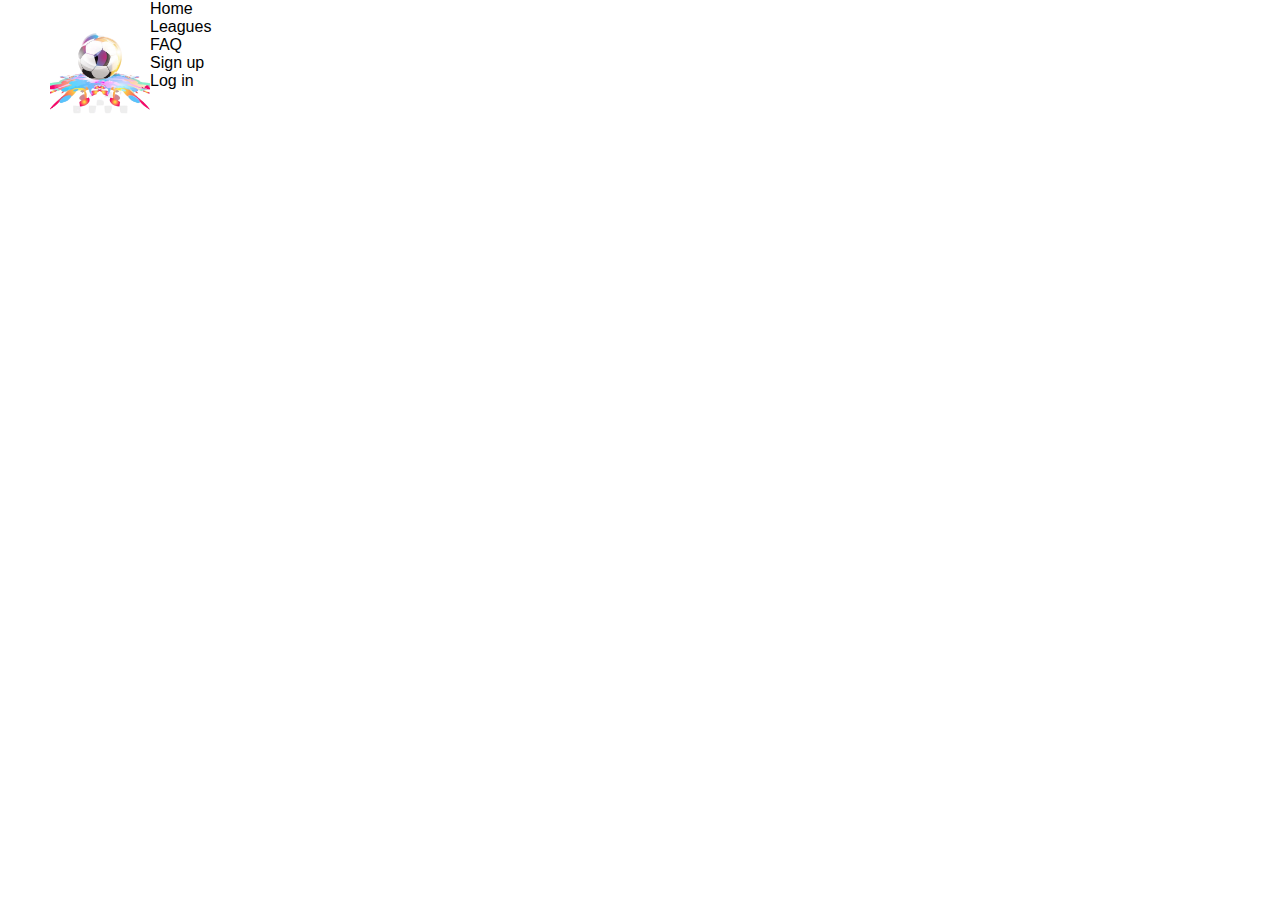
==== proyecto/index.html @ a1e703d7 "Haciendo el sign up hasta el archivo database.js" ====
<!DOCTYPE html>
<html lang="en">
<head>
    <meta charset="UTF-8">
    <meta name="viewport" content="width=device-width, initial-scale=1.0">
    <link rel="stylesheet" href="./css/style.css">
    <title>Manager Christian</title>
</head>
<body>
    <header>
    <nav class="nav-bar">
       <img src="./assets/images/logo1.png" alt="Logo futbol"> 
       <ul>
           <li> Home </li>
           <li> Leagues </li>
           <li> FAQ </li>
           <li> Sign up </li>
           <li> Log in </li>
       </ul>
    </nav>
    </header>
    <!-- Section 1-->
    <section class="section1">
        <div class="texto">
            <h1> Manager Christian </h1>
            <h2> Do you want to see the best leagues and the best teams today? </h2>
        </div>
    </section>
    
</body>
</html>
---- proyecto/css/style.css ----
*{
    padding: 0;
    margin: 0;
    font-family: Arial, Helvetica, sans-serif;
}
nav{
    height: 150px;
    display: flex;
    /* background-color: black; */
    /* background-image: url('../assets/images/cesped.jpg'); */
}
.nav-bar img{
    width: 100px;
    height: 100px;
    padding-left: 50px;
    padding-top: 20px;
}

.nav-bar ul{
    display: block;
    list-style: none;
    float: right;
    margin-right: 20px;
}

.section1{
    background-image: url('../assets/images/section1.jpg');
    background-repeat: no-repeat;
    background-position: center;
    background-size: cover;
    width: 100%;
    height: 650px;
}

h1{
    font-size: 60px;
}
h2{
    font-size: 40px;
    padding-top: 40px;
}
.texto{
    color: white;
    float: right;
    text-align: center;
    padding-top: 100px;
    padding-right: 60px;
    flex-direction: column;
    width: 40%
}
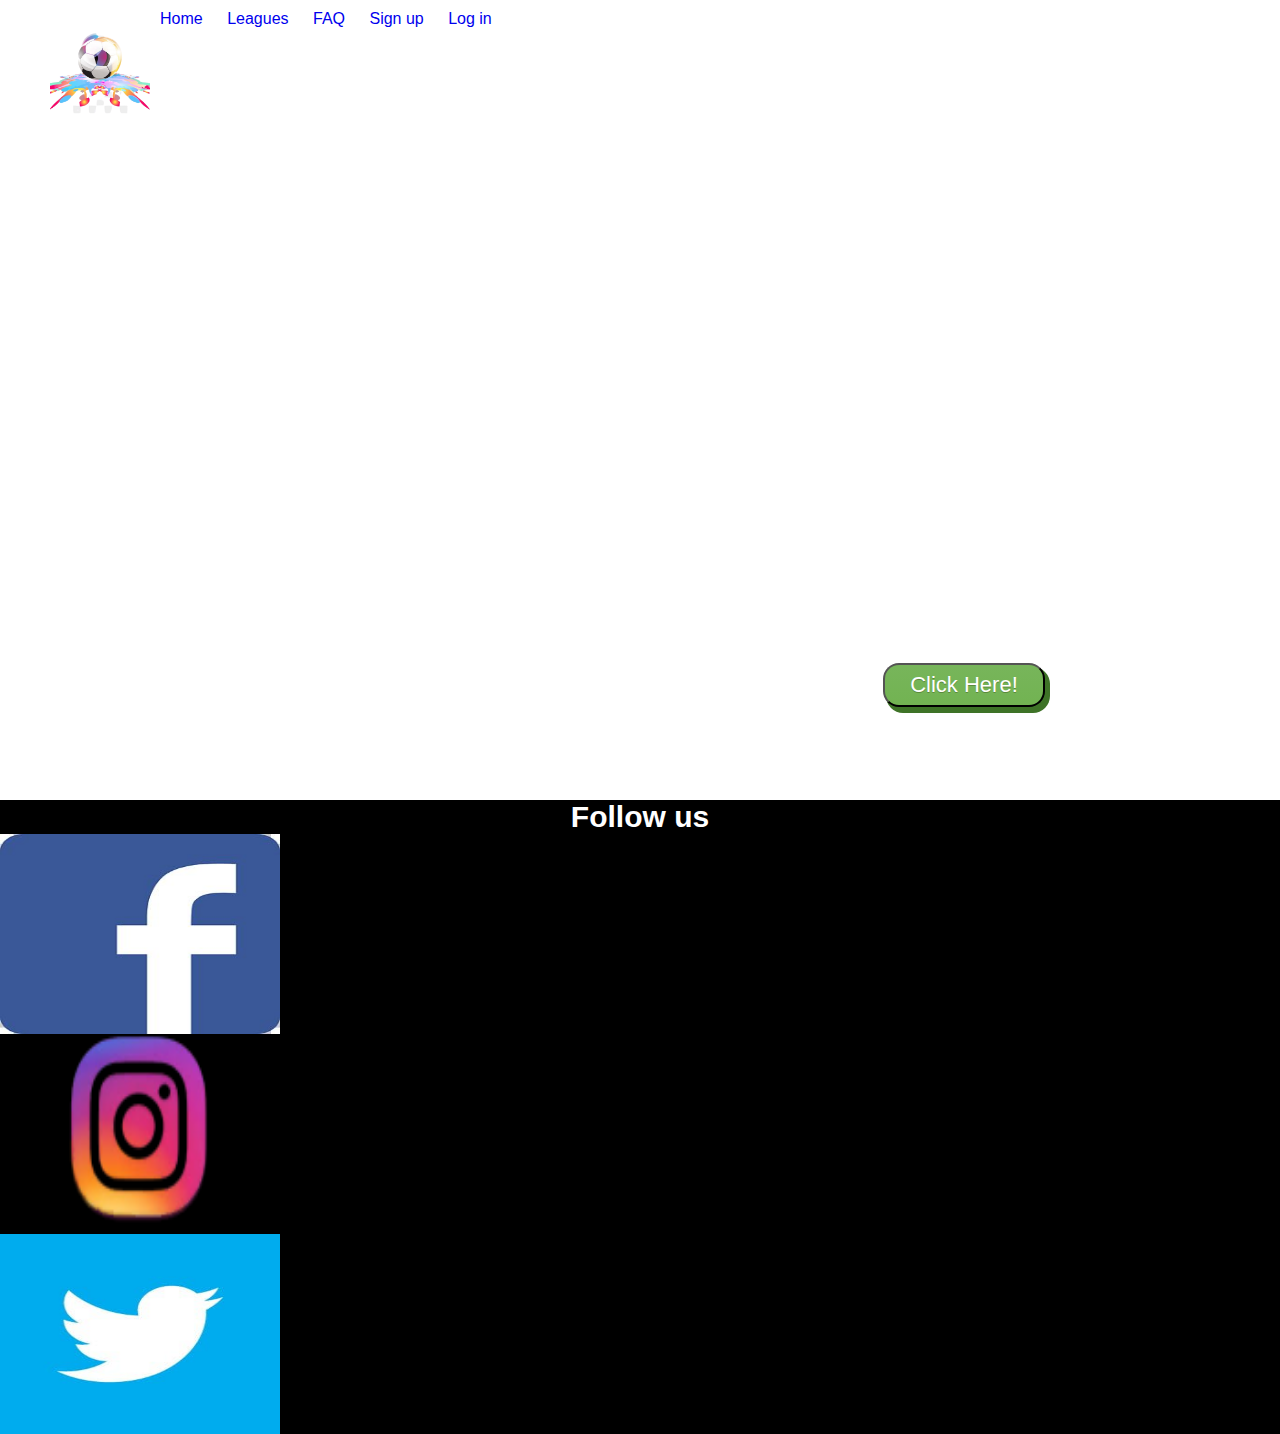
==== commit 3340e2e6: "Mejorando el css" ====
--- a/proyecto/index.html
+++ b/proyecto/index.html
@@ -11,11 +11,11 @@
     <nav class="nav-bar">
        <img src="./assets/images/logo1.png" alt="Logo futbol"> 
        <ul>
-           <li> Home </li>
-           <li> Leagues </li>
-           <li> FAQ </li>
-           <li> Sign up </li>
-           <li> Log in </li>
+           <li> <a class="active" href="index.html"> Home </a></li>
+           <li> <a class="" href="ligas.html"> Leagues </a></li>
+           <li> <a class="" href="FAQ.html"> FAQ </a></li>
+           <li> <a class="" href="sign-up.html"> Sign up</a></li>
+           <li> <a class="" href="login.html"> Log in </a></li>
        </ul>
     </nav>
     </header>
@@ -24,8 +24,17 @@
         <div class="texto">
             <h1> Manager Christian </h1>
             <h2> Do you want to see the best leagues and the best teams today? </h2>
+            <a href="ligas.html"> <button class="go-button" type="submit" id="go-button"> Click Here! </button></a>
         </div>
     </section>
     
+    <footer>
+        <h4> Follow us </h4>
+        <div class="footer">
+            <a href="#"><img src="./assets/images/facebook.jpg" alt="Facebook"></a>
+            <a href="#"><img src="./assets/images/instagram.png" alt="instagram"></a>
+            <a href="#"><img src="./assets/images/twitter.jpg" alt="twitter"></a>
+        </div>
+    </footer>
 </body>
 </html>--- a/proyecto/css/style.css
+++ b/proyecto/css/style.css
@@ -4,8 +4,9 @@
     font-family: Arial, Helvetica, sans-serif;
 }
 nav{
+    display: flex;
+    width: 100%;
     height: 150px;
-    display: flex;
     /* background-color: black; */
     /* background-image: url('../assets/images/cesped.jpg'); */
 }
@@ -16,12 +17,17 @@
     padding-top: 20px;
 }
 
-.nav-bar ul{
-    display: block;
+.nav-bar a{
+    text-decoration: none;
+}
+.nav-bar li{
+    display: inline-flex;
     list-style: none;
-    float: right;
-    margin-right: 20px;
+    padding: 10px;
+    
 }
+
+/* Section 1 */
 
 .section1{
     background-image: url('../assets/images/section1.jpg');
@@ -47,4 +53,52 @@
     padding-right: 60px;
     flex-direction: column;
     width: 40%
+}
+
+.go-button {
+	box-shadow: 4px 5px 0px 1px #3e7327;
+	background: linear-gradient(to bottom, #77b55a 5%, #72b352 100%);
+	background-color: #77b55a;
+	border-radius: 16px;
+	display: inline-block;
+	cursor: pointer;
+    color: #ffffff;
+	font-family: Arial;
+	font-size: 22px;
+	padding: 7px 25px;
+	text-decoration: none;
+    text-shadow: 0px 1px 0px #5b8a3c;
+    margin-top: 100px;
+}
+.go-button:hover {
+	background: linear-gradient(to bottom, #72b352 5%, #77b55a 100%);
+	background-color: #72b352;
+}
+.go-button:active {
+	position: relative;
+	top: 1px;
+}
+
+
+
+/* Footer */
+
+footer{
+    background-color: black;
+}
+h4{
+    font-size: 30px;
+    color: white;
+    text-align: center;
+}
+.footer img{
+    width: 280px;
+    height: 200px;
+}
+
+.footer a{
+    display: flex;
+    flex-direction: row;
+    justify-content: space-between;
+    align-items: center;
 }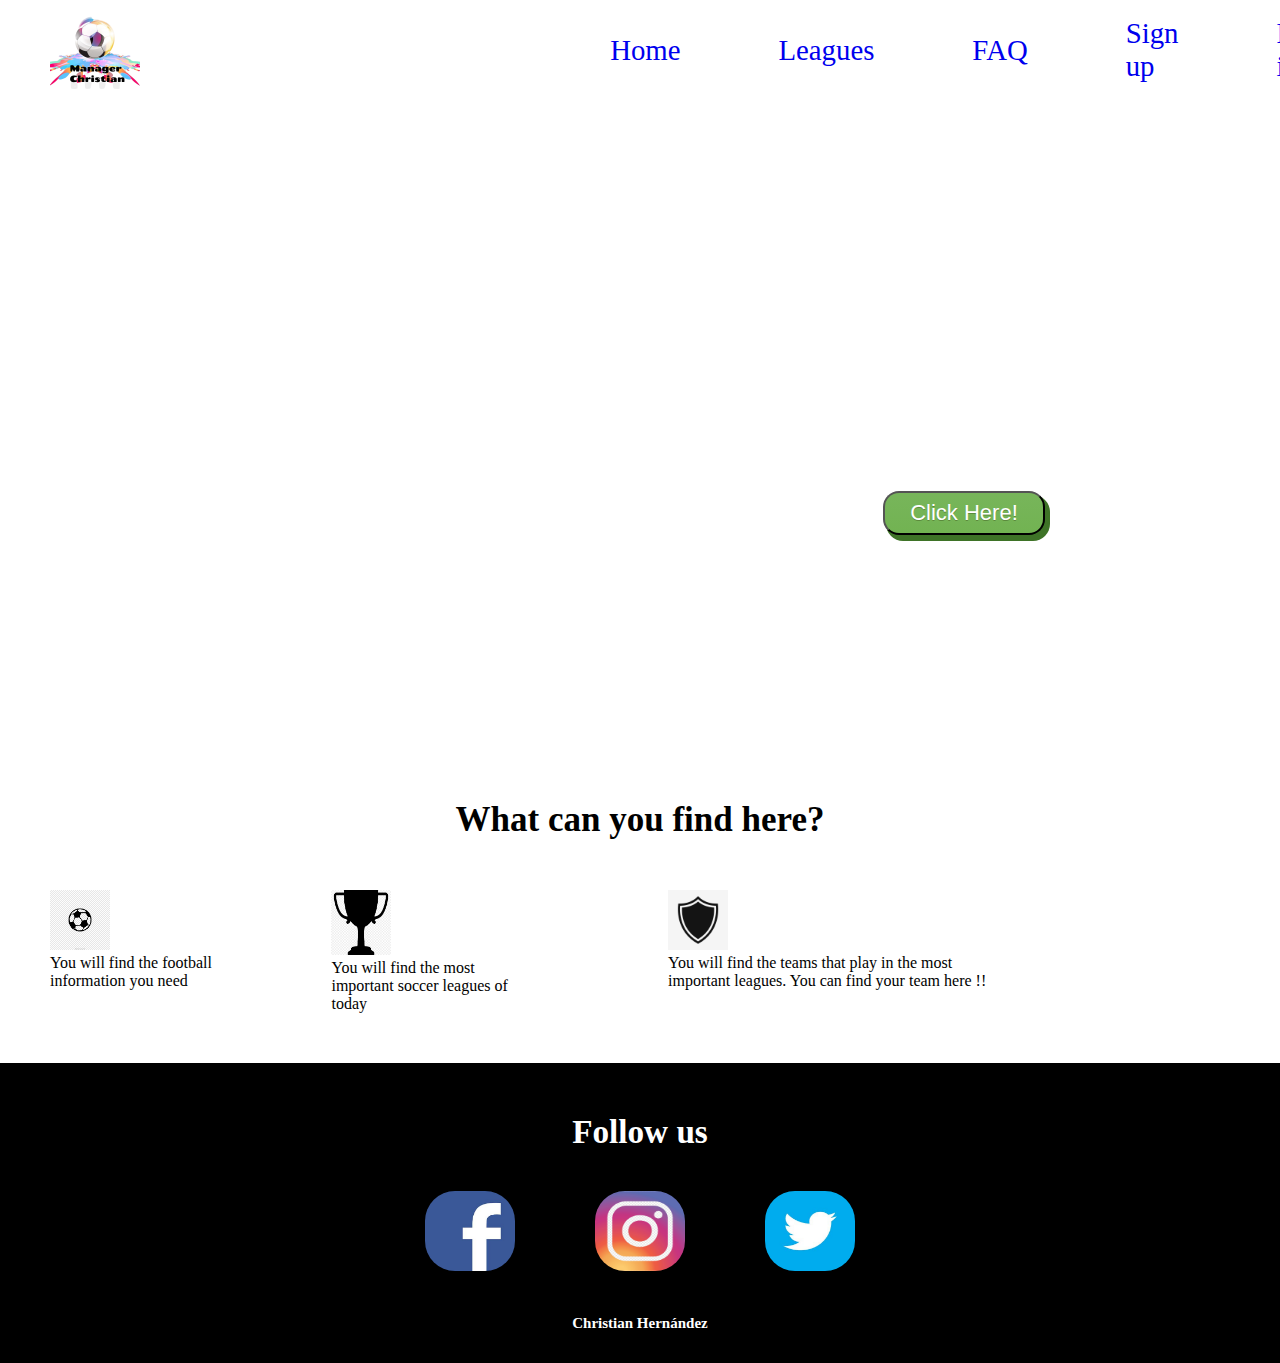
==== commit cb31649c: "Empezando la llamada a la API" ====
--- a/proyecto/index.html
+++ b/proyecto/index.html
@@ -8,33 +8,58 @@
 </head>
 <body>
     <header>
-    <nav class="nav-bar">
-       <img src="./assets/images/logo1.png" alt="Logo futbol"> 
-       <ul>
-           <li> <a class="active" href="index.html"> Home </a></li>
-           <li> <a class="" href="ligas.html"> Leagues </a></li>
-           <li> <a class="" href="FAQ.html"> FAQ </a></li>
-           <li> <a class="" href="sign-up.html"> Sign up</a></li>
-           <li> <a class="" href="login.html"> Log in </a></li>
-       </ul>
+    <nav class="navbar">
+       <img src="./assets/images/logo.png" alt="Logo futbol"> 
+       <div class="navbar-container">
+           <a class="navbar-a" href="index.html"> Home </a>
+           <a class="navbar-a" href="ligas.html"> Leagues </a>
+           <a class="navbar-a" href="FAQ.html"> FAQ </a>
+           <a class="navbar-a" href="sign-up.html"> Sign up</a>
+           <a class="navbar-a" href="login.html"> Log in </a>
+       </div>
     </nav>
     </header>
     <!-- Section 1-->
     <section class="section1">
         <div class="texto">
-            <h1> Manager Christian </h1>
+           <!--  <h1> Manager Christian </h1> -->
             <h2> Do you want to see the best leagues and the best teams today? </h2>
             <a href="ligas.html"> <button class="go-button" type="submit" id="go-button"> Click Here! </button></a>
         </div>
     </section>
     
+    <!-- Section 2 -->
+    <section class="seccion2">
+        <div class="texto-seccion2">
+            <h4> What can you find here? </h4>
+        </div>
+        <div class="articulos">
+        <article class="informacion">
+            <img src="./assets/images/pelotafutbol.png" alt="pelotafutbol">
+            <p> You will find the football information you need </p>            
+        </article>
+        <article class="informacion">
+            <img src="./assets/images/copa.jpg" alt="copa">
+            <p> You will find the most important soccer leagues of today </p>
+        </article>
+        <article class="informacion">
+            <img src="./assets/images/escudo.jpg" alt="escudo">
+            <p> You will find the teams that play in the most important leagues.
+                You can find your team here !!</p>
+        </article>
+        </div>
+    </section>
+
     <footer>
-        <h4> Follow us </h4>
-        <div class="footer">
+        <div class="texto-footer">
+            <h5> Follow us </h5>
+        </div>
+        <div class="imagenes">
             <a href="#"><img src="./assets/images/facebook.jpg" alt="Facebook"></a>
-            <a href="#"><img src="./assets/images/instagram.png" alt="instagram"></a>
+            <a href="#"><img src="./assets/images/instagram1.png" alt="instagram"></a>
             <a href="#"><img src="./assets/images/twitter.jpg" alt="twitter"></a>
         </div>
+        <h6> Christian Hernández </h6>
     </footer>
 </body>
 </html>--- a/proyecto/css/style.css
+++ b/proyecto/css/style.css
@@ -1,29 +1,35 @@
 *{
     padding: 0;
     margin: 0;
-    font-family: Arial, Helvetica, sans-serif;
+    /* font-family: Trebuchet MS, Arial, Helvetica, sans-serif; */
+    font-family: Comic Sans MS, cursive;
 }
+/* Nav-bar */
 nav{
     display: flex;
     width: 100%;
-    height: 150px;
+    height: 100px;
     /* background-color: black; */
     /* background-image: url('../assets/images/cesped.jpg'); */
 }
-.nav-bar img{
-    width: 100px;
-    height: 100px;
-    padding-left: 50px;
-    padding-top: 20px;
+.navbar img{
+    width: 90px;
+    height: 90px;
+    padding: 5px 50px;
+}
+.navbar-container{
+    list-style-type: none;
+    display: flex;
+    justify-content: space-around;
+    align-items: center;
+    margin-left: 25em;
 }
 
-.nav-bar a{
+.navbar-a{
     text-decoration: none;
-}
-.nav-bar li{
-    display: inline-flex;
-    list-style: none;
-    padding: 10px;
+    padding: 0.70em;
+    margin-right: 2em;
+    font-size: 1.8em;
     
 }
 
@@ -36,6 +42,7 @@
     background-size: cover;
     width: 100%;
     height: 650px;
+    margin-top: 10px;
 }
 
 h1{
@@ -79,26 +86,67 @@
 	top: 1px;
 }
 
+/* Section 2 */
 
+.seccion2{
+    width: 100%;
+}
+.texto-seccion2{
+    text-align: center;
+    font-size: 35px;
+    padding-top: 40px;
+}
+.articulos{
+    display: flex;
+    padding: 50px;
+    justify-content: space-evenly;
+}
+.informacion p{
+    display: flex;
+    flex-direction: column;
+    width: 60%;
+}
+.informacion img{
+    width: 60px;
+}
+
+/* Ligas */
+
+.texto-ligas{
+    background-color: green;
+    text-align: center;
+}
 
 /* Footer */
 
 footer{
     background-color: black;
+    height: 300px;
+    width: 100%;
+
 }
-h4{
-    font-size: 30px;
+.texto-footer{
+    text-align: center;
+    font-size: 40px;
     color: white;
     text-align: center;
+    padding-top: 50px;
 }
-.footer img{
-    width: 280px;
-    height: 200px;
+.imagenes{
+    display: flex;
+    justify-content: center;
+    align-items: center;
+}
+.imagenes img{
+    width: 90px;
+    height: 80px;
+    padding: 40px;
+    border-radius: 70px;
 }
 
-.footer a{
-    display: flex;
-    flex-direction: row;
-    justify-content: space-between;
-    align-items: center;
-}+h6{
+    color: white;
+    text-align: center;
+    font-size: 15px;
+}
+
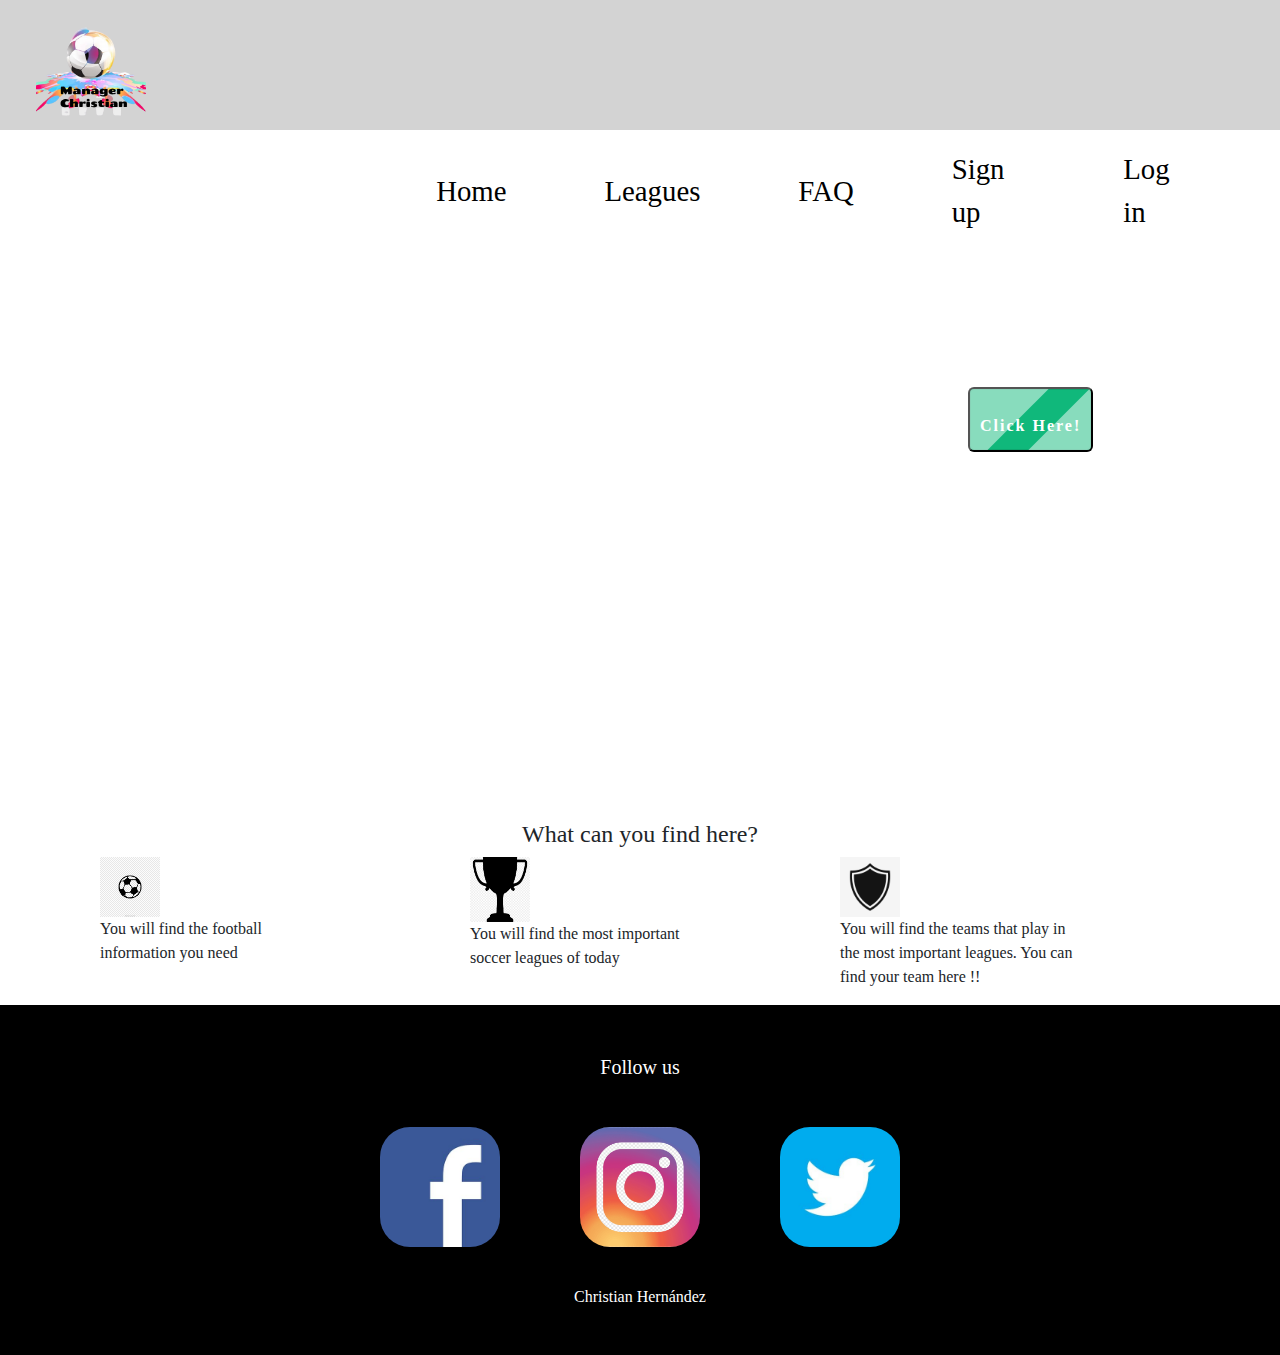
==== commit 37765dc3: "Api acabada, falta css" ====
--- a/proyecto/index.html
+++ b/proyecto/index.html
@@ -4,6 +4,7 @@
     <meta charset="UTF-8">
     <meta name="viewport" content="width=device-width, initial-scale=1.0">
     <link rel="stylesheet" href="./css/style.css">
+    <link rel="stylesheet" href="https://stackpath.bootstrapcdn.com/bootstrap/4.5.2/css/bootstrap.min.css" integrity="sha384-JcKb8q3iqJ61gNV9KGb8thSsNjpSL0n8PARn9HuZOnIxN0hoP+VmmDGMN5t9UJ0Z" crossorigin="anonymous">
     <title>Manager Christian</title>
 </head>
 <body>
@@ -29,37 +30,45 @@
     </section>
     
     <!-- Section 2 -->
-    <section class="seccion2">
+    <div class="container">
         <div class="texto-seccion2">
             <h4> What can you find here? </h4>
         </div>
-        <div class="articulos">
-        <article class="informacion">
+    <div class="container">
+        <div class="row">
+        <div class="col-4">
             <img src="./assets/images/pelotafutbol.png" alt="pelotafutbol">
             <p> You will find the football information you need </p>            
-        </article>
-        <article class="informacion">
+        </div>
+        <div class="col-4">
             <img src="./assets/images/copa.jpg" alt="copa">
             <p> You will find the most important soccer leagues of today </p>
-        </article>
-        <article class="informacion">
+        </div>
+        <div class="col-4">
             <img src="./assets/images/escudo.jpg" alt="escudo">
             <p> You will find the teams that play in the most important leagues.
                 You can find your team here !!</p>
-        </article>
+            </div>
         </div>
-    </section>
+    </div>
+    </div>
 
     <footer>
         <div class="texto-footer">
             <h5> Follow us </h5>
         </div>
-        <div class="imagenes">
+        <div class="imagenes-redes">
             <a href="#"><img src="./assets/images/facebook.jpg" alt="Facebook"></a>
             <a href="#"><img src="./assets/images/instagram1.png" alt="instagram"></a>
             <a href="#"><img src="./assets/images/twitter.jpg" alt="twitter"></a>
         </div>
         <h6> Christian Hernández </h6>
     </footer>
+
+    
+    <!-- <script src="https://code.jquery.com/jquery-3.5.1.slim.min.js" integrity="sha384-DfXdz2htPH0lsSSs5nCTpuj/zy4C+OGpamoFVy38MVBnE+IbbVYUew+OrCXaRkfj" crossorigin="anonymous"></script>
+    <script src="https://cdn.jsdelivr.net/npm/popper.js@1.16.1/dist/umd/popper.min.js" integrity="sha384-9/reFTGAW83EW2RDu2S0VKaIzap3H66lZH81PoYlFhbGU+6BZp6G7niu735Sk7lN" crossorigin="anonymous"></script>
+    <script src="https://stackpath.bootstrapcdn.com/bootstrap/4.5.3/js/bootstrap.min.js" integrity="sha384-w1Q4orYjBQndcko6MimVbzY0tgp4pWB4lZ7lr30WKz0vr/aWKhXdBNmNb5D92v7s" crossorigin="anonymous"></script> -->
+
 </body>
 </html>--- a/proyecto/css/style.css
+++ b/proyecto/css/style.css
@@ -6,16 +6,17 @@
 }
 /* Nav-bar */
 nav{
-    display: flex;
-    width: 100%;
-    height: 100px;
+    background-color: lightgrey;
+    display: flex;
+    width: 100%;
+    height: 130px;
     /* background-color: black; */
     /* background-image: url('../assets/images/cesped.jpg'); */
 }
 .navbar img{
-    width: 90px;
-    height: 90px;
-    padding: 5px 50px;
+    width: 150px;
+    height: 120px;
+    padding: 5px 20px;
 }
 .navbar-container{
     list-style-type: none;
@@ -23,6 +24,8 @@
     justify-content: space-around;
     align-items: center;
     margin-left: 25em;
+
+    margin-right: 0px;
 }
 
 .navbar-a{
@@ -30,7 +33,7 @@
     padding: 0.70em;
     margin-right: 2em;
     font-size: 1.8em;
-    
+    color: black;
 }
 
 /* Section 1 */
@@ -42,7 +45,7 @@
     background-size: cover;
     width: 100%;
     height: 650px;
-    margin-top: 10px;
+    margin-top: 0px;
 }
 
 h1{
@@ -62,7 +65,67 @@
     width: 40%
 }
 
-.go-button {
+.go-button{
+	position: relative;
+	display: block;
+	padding: 25px 10px;
+	border-radius: 6px;
+	text-align: center;
+	font-weight: bold;
+	max-width: 320px;
+	height: 65px;
+	margin-bottom: 60px;
+	overflow: hidden;
+	color:rgba(255,255,255,1);
+	cursor: pointer;
+	letter-spacing: 2px;
+	box-shadow:inset 0 0 0 1px rgba(0,0,0,0.1);
+	text-decoration: none;
+	transition: all ease 0.5s;
+    background:#10B87B;
+    margin-left: 200px;
+    margin-top: 40px;
+}
+ 
+.go-button:after,
+.go-button:before{
+	width: 80px;
+	height: 200px;
+	content: '';
+	display: block;
+	background: rgba(255,255,255,0.5);
+	transform: rotate(45deg);
+	top: -60px;
+	position: absolute;
+	transition: none;
+	right:-45%;
+	cursor: pointer;
+}
+ 
+.go-button:before{
+	left: -48%;
+}
+ 
+.go-button:hover{
+	text-shadow: 0 1px 1px rgba(0,0,0,0.5);
+	background:#12C987
+}
+ 
+.go-button:hover:after,
+.go-button:hover:before{
+	transform: rotate(45deg), scaleX(130%);
+	background: rgba(255,255,255,0.1);
+	transition: all ease 0.5s;
+}
+ 
+.go-button:hover:after{
+	right: 130%;
+}
+ 
+.go-button:hover:before{
+	left: 130%;
+}
+/* .go-button {
 	box-shadow: 4px 5px 0px 1px #3e7327;
 	background: linear-gradient(to bottom, #77b55a 5%, #72b352 100%);
 	background-color: #77b55a;
@@ -84,7 +147,7 @@
 .go-button:active {
 	position: relative;
 	top: 1px;
-}
+} */
 
 /* Section 2 */
 
@@ -96,17 +159,18 @@
     font-size: 35px;
     padding-top: 40px;
 }
-.articulos{
-    display: flex;
-    padding: 50px;
+/* .articulos{
+    display: flex;
+    padding: 50px 10px;
     justify-content: space-evenly;
-}
-.informacion p{
-    display: flex;
-    flex-direction: column;
-    width: 60%;
-}
-.informacion img{
+    flex-direction: row;
+    flex-wrap: nowrap;  
+
+} */
+.row p{
+    width: 70%;
+}
+.row img{
     width: 60px;
 }
 
@@ -117,11 +181,54 @@
     text-align: center;
 }
 
+
+/* Sign up */
+
+.signup{
+    text-align: center;
+    background-image: url("../assets/images/fondocesped.jpg");
+    background-repeat: no-repeat;
+    background-position: center;
+    background-size: cover;
+    height: 1000px;
+    padding-top: 50px;
+}
+
+.signup-form{
+    text-align: center;
+    display: flex;
+    flex-direction: column;
+    width
+    align-items: center;
+    padding-top: 50px;
+}
+
+.signup-form input{
+    display: flex;
+    margin-top: 30px;
+    margin-left: 500px;
+    padding: 25px;
+    width: 500px;
+    text-align: center;
+    align-items: center;
+}
+
+.signup-form button{
+    width: 300px;
+    text-align: center;
+    margin-left: 600px;
+    margin-top: 30px;
+}
+
+
+
+
+
 /* Footer */
 
 footer{
     background-color: black;
-    height: 300px;
+    height: 350px;
     width: 100%;
 
 }
@@ -132,14 +239,14 @@
     text-align: center;
     padding-top: 50px;
 }
-.imagenes{
+.imagenes-redes{
     display: flex;
     justify-content: center;
     align-items: center;
 }
-.imagenes img{
-    width: 90px;
-    height: 80px;
+.imagenes-redes img{
+    width: 200px;
+    height: 200px;
     padding: 40px;
     border-radius: 70px;
 }
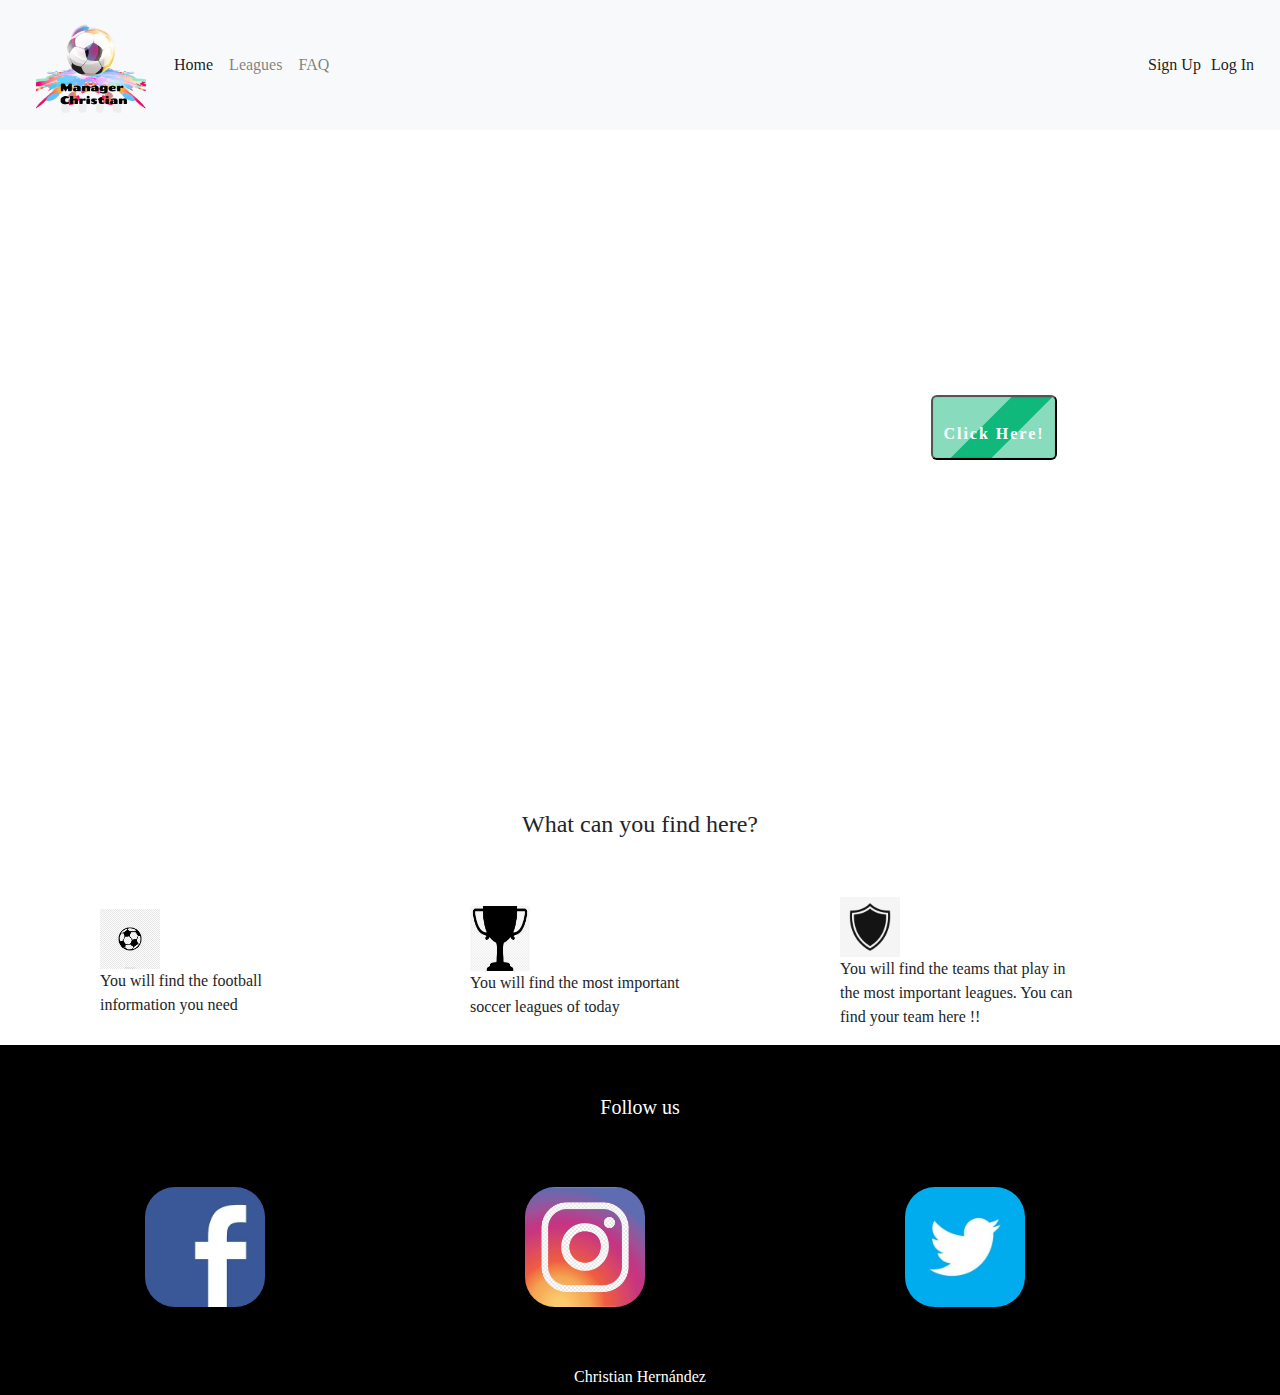
==== commit 8aa92b55: "falta acabar css de la barra de navegacion y la pagina de ligas" ====
--- a/proyecto/index.html
+++ b/proyecto/index.html
@@ -9,7 +9,32 @@
 </head>
 <body>
     <header>
-    <nav class="navbar">
+        <nav class="navbar navbar-expand-lg navbar-light bg-light">
+            <img src="./assets/images/logo.png" alt="Logo futbol">
+            <button class="navbar-toggler" type="button" data-toggle="dropdown" data-target="#navbarText" aria-controls="navbarText" aria-expanded="true" aria-label="Toggle navigation">
+                <span class="navbar-toggler-icon"></span>
+            </button>
+            <div class="collapse navbar-collapse" id="navbarText">
+              <ul class="navbar-nav mr-auto">
+                <li class="nav-item active">
+                  <a class="nav-link" href="index.html">Home <span class="sr-only">(current)</span></a>
+                </li>
+                <li class="nav-item">
+                  <a class="nav-link" href="ligas.html">Leagues</a>
+                </li>
+                <li class="nav-item">
+                  <a class="nav-link" href="FAQ.html">FAQ</a>
+                </li>
+              </ul>
+              <span class="navbar-text"> <a href="sign-up.html">
+                Sign Up
+              </a></span>
+              <span class="navbar-text"> <a href="login.html">
+                Log In
+              </a></span>
+            </div>
+          </nav>
+    <!-- <nav class="navbar">
        <img src="./assets/images/logo.png" alt="Logo futbol"> 
        <div class="navbar-container">
            <a class="navbar-a" href="index.html"> Home </a>
@@ -18,7 +43,7 @@
            <a class="navbar-a" href="sign-up.html"> Sign up</a>
            <a class="navbar-a" href="login.html"> Log in </a>
        </div>
-    </nav>
+    </nav> -->
     </header>
     <!-- Section 1-->
     <section class="section1">
@@ -35,16 +60,16 @@
             <h4> What can you find here? </h4>
         </div>
     <div class="container">
-        <div class="row">
-        <div class="col-4">
+        <div class="row align-items-center" id="section1">
+        <div class="col-md-4 col-sm-6 col-12">
             <img src="./assets/images/pelotafutbol.png" alt="pelotafutbol">
             <p> You will find the football information you need </p>            
         </div>
-        <div class="col-4">
+        <div class="col-md-4 col-sm-6 col-12">
             <img src="./assets/images/copa.jpg" alt="copa">
             <p> You will find the most important soccer leagues of today </p>
         </div>
-        <div class="col-4">
+        <div class="col-md-4 col-sm-12 col-12">
             <img src="./assets/images/escudo.jpg" alt="escudo">
             <p> You will find the teams that play in the most important leagues.
                 You can find your team here !!</p>
@@ -57,10 +82,18 @@
         <div class="texto-footer">
             <h5> Follow us </h5>
         </div>
-        <div class="imagenes-redes">
-            <a href="#"><img src="./assets/images/facebook.jpg" alt="Facebook"></a>
-            <a href="#"><img src="./assets/images/instagram1.png" alt="instagram"></a>
-            <a href="#"><img src="./assets/images/twitter.jpg" alt="twitter"></a>
+        <div class="container">
+            <div class="row" id="row">
+                <div class="col-md-4 col-sm-6 col-12">
+                    <a href="#"><img src="./assets/images/facebook.jpg" alt="Facebook"></a>
+                </div>
+                <div class="col-md-4 col-sm-6 col-12">
+                    <a href="#"><img src="./assets/images/instagram1.png" alt="instagram"></a>
+                </div>
+                <div class="col-md-4 col-sm-6 col-12">
+                    <a href="#"><img src="./assets/images/twitter.jpg" alt="twitter"></a>
+                </div>
+            </div>
         </div>
         <h6> Christian Hernández </h6>
     </footer>
@@ -69,6 +102,8 @@
     <!-- <script src="https://code.jquery.com/jquery-3.5.1.slim.min.js" integrity="sha384-DfXdz2htPH0lsSSs5nCTpuj/zy4C+OGpamoFVy38MVBnE+IbbVYUew+OrCXaRkfj" crossorigin="anonymous"></script>
     <script src="https://cdn.jsdelivr.net/npm/popper.js@1.16.1/dist/umd/popper.min.js" integrity="sha384-9/reFTGAW83EW2RDu2S0VKaIzap3H66lZH81PoYlFhbGU+6BZp6G7niu735Sk7lN" crossorigin="anonymous"></script>
     <script src="https://stackpath.bootstrapcdn.com/bootstrap/4.5.3/js/bootstrap.min.js" integrity="sha384-w1Q4orYjBQndcko6MimVbzY0tgp4pWB4lZ7lr30WKz0vr/aWKhXdBNmNb5D92v7s" crossorigin="anonymous"></script> -->
+    <script src="https://code.jquery.com/jquery-3.5.1.slim.min.js" integrity="sha384-DfXdz2htPH0lsSSs5nCTpuj/zy4C+OGpamoFVy38MVBnE+IbbVYUew+OrCXaRkfj" crossorigin="anonymous"></script>
+    <script src="https://cdn.jsdelivr.net/npm/bootstrap@4.5.3/dist/js/bootstrap.bundle.min.js" integrity="sha384-ho+j7jyWK8fNQe+A12Hb8AhRq26LrZ/JpcUGGOn+Y7RsweNrtN/tE3MoK7ZeZDyx" crossorigin="anonymous"></script>
 
 </body>
 </html>--- a/proyecto/css/style.css
+++ b/proyecto/css/style.css
@@ -1,7 +1,7 @@
 *{
     padding: 0;
     margin: 0;
-    /* font-family: Trebuchet MS, Arial, Helvetica, sans-serif; */
+    box-sizing: border-box;
     font-family: Comic Sans MS, cursive;
 }
 /* Nav-bar */
@@ -10,31 +10,36 @@
     display: flex;
     width: 100%;
     height: 130px;
-    /* background-color: black; */
-    /* background-image: url('../assets/images/cesped.jpg'); */
 }
 .navbar img{
     width: 150px;
     height: 120px;
     padding: 5px 20px;
 }
-.navbar-container{
+
+.navbar span{
+    padding-right: 10px;
+}
+
+.navbar-toggler-icon{
+       float: right;
+}
+/* .navbar-container{
     list-style-type: none;
     display: flex;
     justify-content: space-around;
     align-items: center;
     margin-left: 25em;
-
     margin-right: 0px;
-}
-
-.navbar-a{
+} */
+
+/* .navbar-a{
     text-decoration: none;
     padding: 0.70em;
     margin-right: 2em;
     font-size: 1.8em;
     color: black;
-}
+} */
 
 /* Section 1 */
 
@@ -67,7 +72,6 @@
 
 .go-button{
 	position: relative;
-	display: block;
 	padding: 25px 10px;
 	border-radius: 6px;
 	text-align: center;
@@ -83,7 +87,7 @@
 	text-decoration: none;
 	transition: all ease 0.5s;
     background:#10B87B;
-    margin-left: 200px;
+    margin-left: 0px;
     margin-top: 40px;
 }
  
@@ -157,7 +161,8 @@
 .texto-seccion2{
     text-align: center;
     font-size: 35px;
-    padding-top: 40px;
+    padding-top: 30px;
+    padding-bottom: 50px;
 }
 /* .articulos{
     display: flex;
@@ -167,10 +172,10 @@
     flex-wrap: nowrap;  
 
 } */
-.row p{
+#section1 p{
     width: 70%;
 }
-.row img{
+#section1 img{
     width: 60px;
 }
 
@@ -179,6 +184,26 @@
 .texto-ligas{
     background-color: green;
     text-align: center;
+}
+
+/* FAQ */
+
+.titulo{
+    text-align: center;
+    padding-bottom: 50px;
+}
+
+.titulo h2{
+    font-size: 60px;
+}
+
+.preguntas{
+    width: 50%;
+    border: 3px groove rgb(96, 209, 3) ;
+    background-color: lightgreen;
+    margin: 50px;
+    box-shadow: 3px 3px 30px #666;
+    margin-left: 300px;
 }
 
 
@@ -194,34 +219,75 @@
     padding-top: 50px;
 }
 
-.signup-form{
+.signup form{
     text-align: center;
     display: flex;
     flex-direction: column;
-    width
-    align-items: center;
-    padding-top: 50px;
-}
-
-.signup-form input{
+    width : 67%;
+    align-items: center;
+    padding-top: 50px;
+}
+
+.signup form input{
     display: flex;
     margin-top: 30px;
-    margin-left: 500px;
+    margin-left: 450px;
     padding: 25px;
     width: 500px;
     text-align: center;
     align-items: center;
 }
 
-.signup-form button{
+.signup form button{
     width: 300px;
     text-align: center;
-    margin-left: 600px;
+    margin-left: 450px;
+    margin-top: 50px;
+}
+
+.message-container{
+    color: white;
+    padding-top: 40px;
+}
+
+
+/* Log in */
+
+.login{
+    text-align: center;
+    background-image: url("../assets/images/fondocesped.jpg");
+    background-repeat: no-repeat;
+    background-position: center;
+    background-size: cover;
+    height: 700px;
+    padding-top: 50px;
+}
+
+.login form{
+    text-align: center;
+    display: flex;
+    flex-direction: column;
+    width : 67%;
+    align-items: center;
+    padding-top: 50px;
+}
+
+.login form input{
+    display: flex;
     margin-top: 30px;
-}
-
-
-
+    margin-left: 450px;
+    padding: 25px;
+    width: 500px;
+    text-align: center;
+    align-items: center;
+}
+
+.login form button{
+    width: 300px;
+    text-align: center;
+    margin-left: 450px;
+    margin-top: 50px;
+}
 
 
 /* Footer */
@@ -239,15 +305,16 @@
     text-align: center;
     padding-top: 50px;
 }
-.imagenes-redes{
+/* .row1{
     display: flex;
     justify-content: center;
     align-items: center;
-}
-.imagenes-redes img{
+} */
+#row img{
     width: 200px;
     height: 200px;
     padding: 40px;
+    margin: 20px;
     border-radius: 70px;
 }
 
@@ -257,3 +324,74 @@
     font-size: 15px;
 }
 
+
+/* Responsive */
+
+@media screen and (max-width: 768px){
+    .texto{
+        text-align: center;
+        padding-top: 100px;
+        padding-right: 60px;
+        flex-direction: column;
+        align-items: center;
+        justify-content: center;
+        width: 90%;
+    }
+
+    footer{
+        height: 700px;
+    }
+
+    .signup form input{
+        display: flex;
+        width: 100%;
+        justify-content: center;
+        align-items: center;
+        margin-left:120px;
+    }
+
+    .signup form button{
+        margin-left:200px;
+        width: 60%;
+    }
+
+    .login form input{
+        display: flex;
+        width: 100%;
+        justify-content: center;
+        align-items: center;
+        margin-left: 120px; 
+    }
+    
+    .login form button{
+        margin-left:200px;
+        width: 60%;
+    }
+
+    .preguntas{
+        width: 70%;
+        justify-content: center;
+        align-items: center;
+        margin-left: 120px;
+    }
+}
+
+@media screen and (max-width: 578px){
+    #row img{
+        align-items: center;
+        justify-content: center;
+        flex-direction: column;
+    }
+
+    .signup form input{
+        width: 75%;
+    }
+
+    .signup form button{
+        width: 50%;
+    }
+
+    .preguntas{
+        width: 60%;
+    }
+}
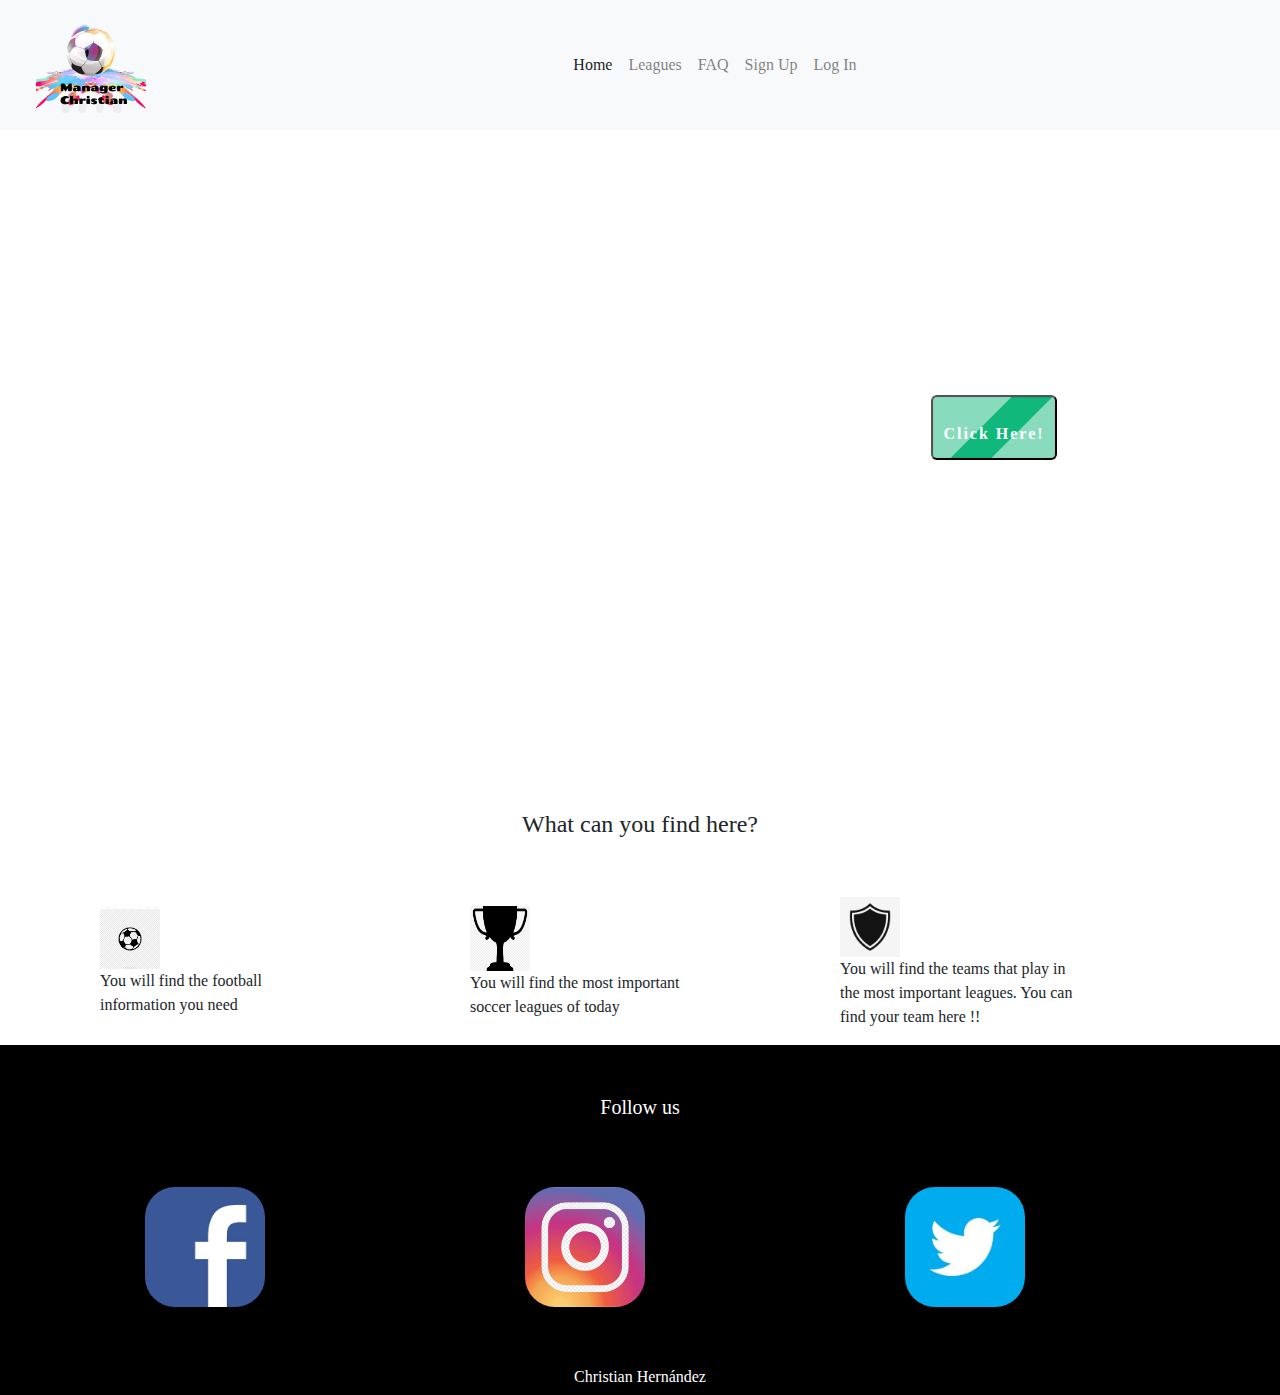
==== commit 3c8982ce: "Falta pagina ligas y equipos, css" ====
--- a/proyecto/index.html
+++ b/proyecto/index.html
@@ -11,11 +11,11 @@
     <header>
         <nav class="navbar navbar-expand-lg navbar-light bg-light">
             <img src="./assets/images/logo.png" alt="Logo futbol">
-            <button class="navbar-toggler" type="button" data-toggle="dropdown" data-target="#navbarText" aria-controls="navbarText" aria-expanded="true" aria-label="Toggle navigation">
+            <button class="navbar-toggler" type="button" data-toggle="collapse" data-target="#navbarText" aria-controls="navbarText" aria-expanded="true" aria-label="Toggle navigation">
                 <span class="navbar-toggler-icon"></span>
             </button>
             <div class="collapse navbar-collapse" id="navbarText">
-              <ul class="navbar-nav mr-auto">
+              <ul class="nav pull-xs-right navbar-nav m-auto">
                 <li class="nav-item active">
                   <a class="nav-link" href="index.html">Home <span class="sr-only">(current)</span></a>
                 </li>
@@ -25,13 +25,14 @@
                 <li class="nav-item">
                   <a class="nav-link" href="FAQ.html">FAQ</a>
                 </li>
+                <li class="nav-item"> <a class="nav-link" href="sign-up.html">
+                    Sign Up
+                  </a></li>
+                <li class="nav-item"> <a class="nav-link" href="login.html">
+                    Log In
+                  </a></li>
               </ul>
-              <span class="navbar-text"> <a href="sign-up.html">
-                Sign Up
-              </a></span>
-              <span class="navbar-text"> <a href="login.html">
-                Log In
-              </a></span>
+              
             </div>
           </nav>
     <!-- <nav class="navbar">
--- a/proyecto/css/style.css
+++ b/proyecto/css/style.css
@@ -6,7 +6,6 @@
 }
 /* Nav-bar */
 nav{
-    background-color: lightgrey;
     display: flex;
     width: 100%;
     height: 130px;
@@ -21,9 +20,11 @@
     padding-right: 10px;
 }
 
-.navbar-toggler-icon{
-       float: right;
-}
+
+.nav-item{
+    background-color: #f8f9fa;
+}
+
 /* .navbar-container{
     list-style-type: none;
     display: flex;
@@ -51,6 +52,7 @@
     width: 100%;
     height: 650px;
     margin-top: 0px;
+    z-index: -1;
 }
 
 h1{
@@ -182,8 +184,19 @@
 /* Ligas */
 
 .texto-ligas{
-    background-color: green;
-    text-align: center;
+    text-align: center;
+}
+
+.ligas{
+    display: flex;
+    flex-direction: row;
+    justify-content: center;
+    align-self: center;
+}
+
+.leagues-list{
+    display: inline;
+    margin: 40px;
 }
 
 /* FAQ */
@@ -327,6 +340,16 @@
 
 /* Responsive */
 
+
+@media screen and (max-width: 990px){
+    .nav-item{
+        display: flex;
+        text-align: right;
+        padding-right: 10px;
+        justify-content: flex-end;
+        align-items: flex-end;
+    }
+}
 @media screen and (max-width: 768px){
     .texto{
         text-align: center;
